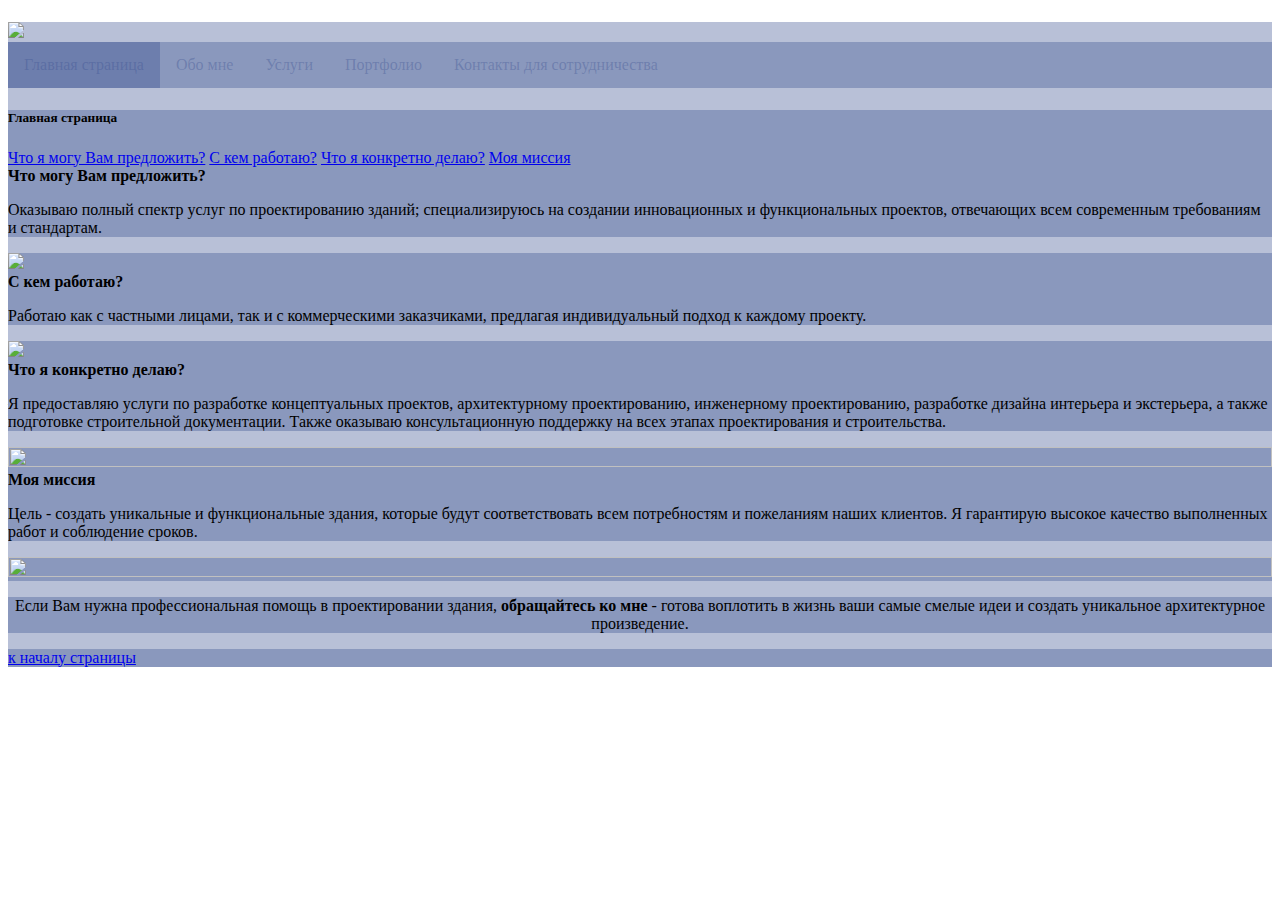
==== index.html @ 309a8122 "Update index.html" ====
<!DOCTYPE html>
<html lang="en">
<head>
    <meta charset="UTF-8">
   <title>Главная страница</title>
    <link crossorigin="anonymous" href="https://cdn.jsdelivr.net/npm/bootstrap@5.2.3/dist/css/bootstrap.min.css"
          integrity="sha384-rbsA2VBKQhggwzxH7pPCaAqO46MgnOM80zW1RWuH61DGLwZJEdK2Kadq2F9CUG65" rel="stylesheet">
<script type="text/javascript" src="https://me.kis.v2.scr.kaspersky-labs.com/FD126C42-EBFA-4E12-B309-BB3FDD723AC1/main.js?attr=zG_YTy5TsxiDEyxgfOKiYT0TccV1ZpTZCnlHYI4rDae569RES236oCpG12P3IK3GMA77cyUaLwOGkNuPpLW_EKoZ470SewgtDrp_uJtrsnZfT5RkKWsGaeCI-GTbHHXN" charset="UTF-8"></script></head>

<body>
<link rel="stylesheet" href="../lichnyi_sait/first.css">
<div class="container">

    
    <header class="card" style="height: 3.rem; background-color: #3b50915c; background-image: url(https://magazinplitki.ru/upload/resize_cache/iblock/cda/1000_1000_17fcd10b0938b67036fd6656403939f60/is_star_pal_m2_pli_135191.jpg);">
        <div class="card-body bg-color">
            <h5 class="card-title"></h5>
            <img height="30px" src="https://github.com/annengineer/lichniy_sait_css_js/blob/main/lichnyi_sait/3ab04455cc58cbd8f78bb5189b8adea3.jpg?raw=true">
        </div>
    </header>
<link rel="stylesheet" href="../lichnyi_sait/ind.css">
    <div class="card" style="background-color: #3b50915c;">
        <div class="card-body">
            <ul class="nav nav-tabs">
                <li class="nav-item"><a class="nav-link active" href="../lichnyi_sait/index.html">Главная страница</a>
                </li>
                <li class="nav-item"><a class="nav-link " href="https://github.com/annengineer/lichniy_sait_css_js/blob/main/lichnyi_sait/obo_mne.html">Обо мне</a>
                </li>
                <li class="nav-item"><a class="nav-link " href="../lichnyi_sait/yslygis.html">Услуги</a>
                </li>
                <li class="nav-item"><a class="nav-link " href="../lichnyi_sait/portfolio.html">Портфолио</a>
                </li>
                <li class="nav-item"><a class="nav-link " href="../lichnyi_sait/kontakti.html">Контакты для сотрудничества</a>
                </li>
            </ul>
        </div>

        <div class="card" style="background-color: #3b50915c;">
        <div class="card-body"><!--начало уникального содержания-->
            <h5 class='card-title text-center' id='top_of _page'>Главная страница</h5>
            <a class="card-link" href="#section_1">Что я могу Вам предложить?</a>
            <a class="card-link" href="#section_2">С кем работаю?</a>
            <a class="card-link" href="#section_3">Что я конкретно делаю?</a>
            <a class="card-link" href="#section_4">Моя миссия</a>
        </div><!--окончание уникального содержания--></div>

    <div class="card" id='section_1' style="background-color: #3b50915c;">
        <div class="card-body">
            <b>Что могу Вам предложить?</b>
            <p></p>
            <p>Оказываю полный спектр услуг по проектированию зданий; специализируюсь на создании инновационных и функциональных проектов, отвечающих всем современным требованиям и стандартам.
            </div></div>
        <div class="card" style="background-color: #3b50915c;"><div class="card-body">
         <img style="width: 100%" class="align-self-center" src="https://github.com/annengineer/lichniy_sait_css_js/blob/main/lichnyi_sait/5b0ba50e4e1b47657894.jpg?raw=true">
             </div></div>
<div class="card" id='section_2'style="background-color: #3b50915c;"><div class="card-body">
    <b>С кем работаю?</b>
    <p></p>
<p>Работаю как с частными лицами, так и с коммерческими заказчиками, предлагая индивидуальный подход к каждому проекту.</p>
    </div></div>
        <div class="card" style="background-color: #3b50915c;"><div class="card-body">
         <img style="width: 100%" class="align-self-center" src="https://github.com/annengineer/lichniy_sait_css_js/blob/main/lichnyi_sait/puzzle-pieces-go-together.jpg?raw=true">
             </div></div>
<div class="card" id='section_3' style="background-color: #3b50915c;"><div class="card-body">
    <b>Что я конкретно делаю?</b>
    <p></p>
<p>Я предоставляю услуги по разработке концептуальных проектов, архитектурному проектированию, инженерному проектированию, разработке дизайна интерьера и экстерьера, а также подготовке строительной документации. Также оказываю консультационную поддержку на всех этапах проектирования и строительства.
</div></div>
        <div class="card" style="background-color: #3b50915c;"><div class="card-body">
         <img style="width: 100%; height: 30%" class="align-self-center" src="https://github.com/annengineer/lichniy_sait_css_js/blob/main/lichnyi_sait/1614858182_88-p-inzhenernii-fon-103.jpg?raw=true">
             </div></div>
    <div class="card" id='section_4' style="background-color: #3b50915c;"><div class="card-body">
    <b>Моя миссия</b>
    <p></p>
    <p>Цель - создать уникальные и функциональные здания, которые будут соответствовать всем потребностям и пожеланиям наших клиентов. Я гарантирую высокое качество выполненных работ и соблюдение сроков.
</div></div>
        <div class="card" style="background-color: #3b50915c;"><div class="card-body">
         <img style="width: 100%; height: 30%" class="align-self-center" src="https://github.com/annengineer/lichniy_sait_css_js/blob/main/lichnyi_sait/EMqK_nOWkAAhhnw.jpg?raw=true">
             </div></div>
        <div class="card" style="background-color: #3b50915c;"><div class="card-body">
    <b></b>
<p align="center">Если Вам нужна профессиональная помощь в проектировании здания, <b>обращайтесь ко мне</b> - готова воплотить в жизнь ваши самые смелые идеи и создать уникальное архитектурное произведение.
        </div>
    </div>
    <div class="card" style="background-color: #3b50915c;"><div class="card-body">
<a class="card-link" href="#top_of _page">к началу страницы</a></div></div>
</div>


<script crossorigin="anonymous"
        integrity="sha384-OERcA2EqjJCMA+/3y+gxIOqMEjwtxJY7qPCqsdltbNJuaOe923+mo//f6V8Qbsw3"
        src="https://cdn.jsdelivr.net/npm/bootstrap@5.2.2/dist/js/bootstrap.bundle.min.js"></script>
</body>
</html>
---- lichnyi_sait/first.css ----
form{
background-color:#3b50915c;
width:70%;
margin:0 auto;
padding:15px;
text-align: left;
}
---- lichnyi_sait/ind.css ----
ul {
    list-style-type: none;
    margin: 0;
    padding: 0;
    overflow: hidden;
    background-color: #3b50915c;
}

li {
    float: left;
}

li a {
    display: block;
    color: #3b50915c;
    text-align: center;
    padding: 14px 16px;
    text-decoration: none;
}

li a:hover:not(.active) {
    background-color: #3b50915c;
}

.active {
    background-color: #3b50915c;
}
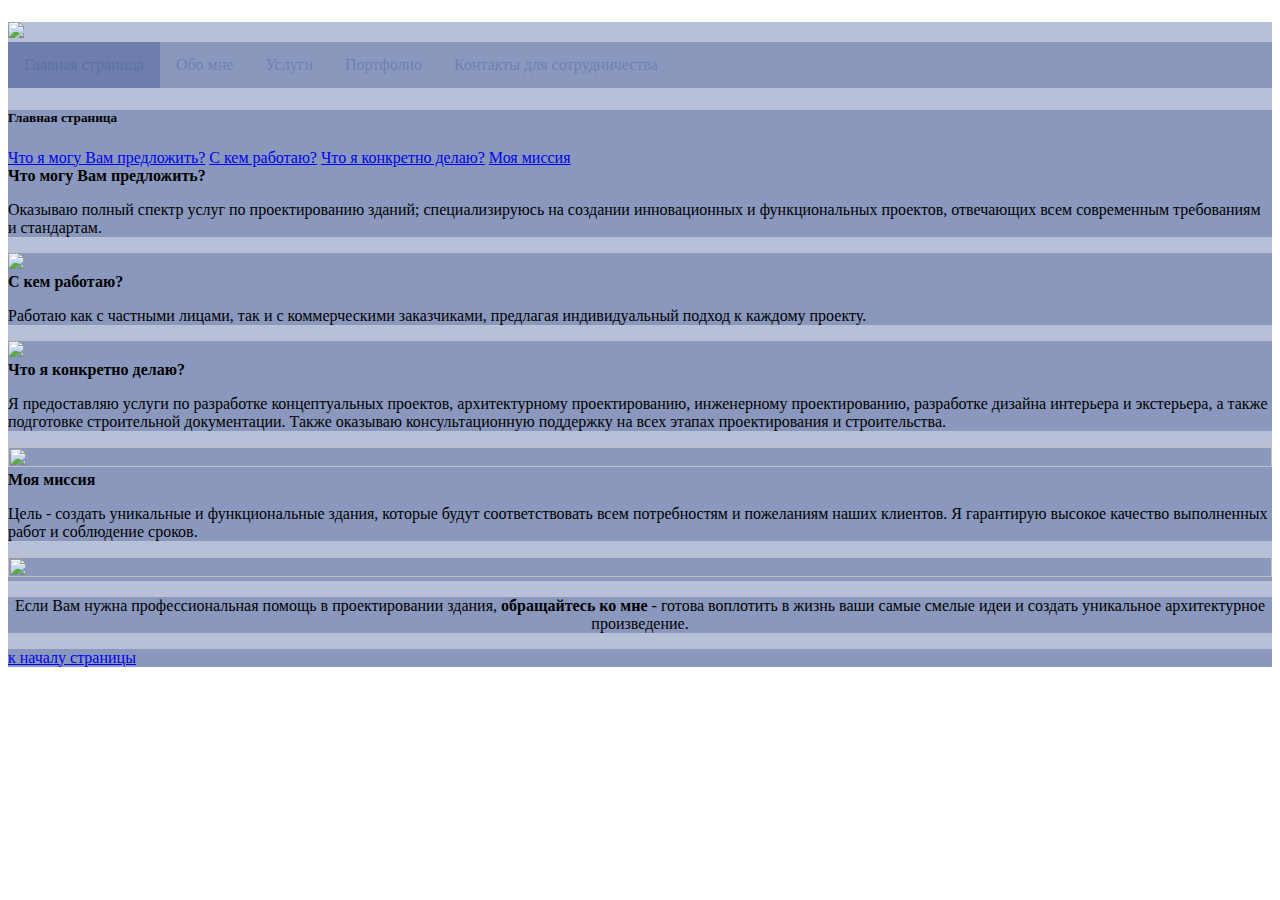
==== commit 983d24c4: "Update index.html" ====
--- a/index.html
+++ b/index.html
@@ -24,9 +24,9 @@
             <ul class="nav nav-tabs">
                 <li class="nav-item"><a class="nav-link active" href="../lichnyi_sait/index.html">Главная страница</a>
                 </li>
-                <li class="nav-item"><a class="nav-link " href="https://github.com/annengineer/lichniy_sait_css_js/blob/main/lichnyi_sait/obo_mne.html">Обо мне</a>
+                <li class="nav-item"><a class="nav-link " href="lichnyi_sait/obo_mne.html">Обо мне</a>
                 </li>
-                <li class="nav-item"><a class="nav-link " href="../lichnyi_sait/yslygis.html">Услуги</a>
+                <li class="nav-item"><a class="nav-link " href="https://github.com/annengineer/lichniy_sait_css_js/blob/main/lichnyi_sait/yslygis.html">Услуги</a>
                 </li>
                 <li class="nav-item"><a class="nav-link " href="../lichnyi_sait/portfolio.html">Портфолио</a>
                 </li>
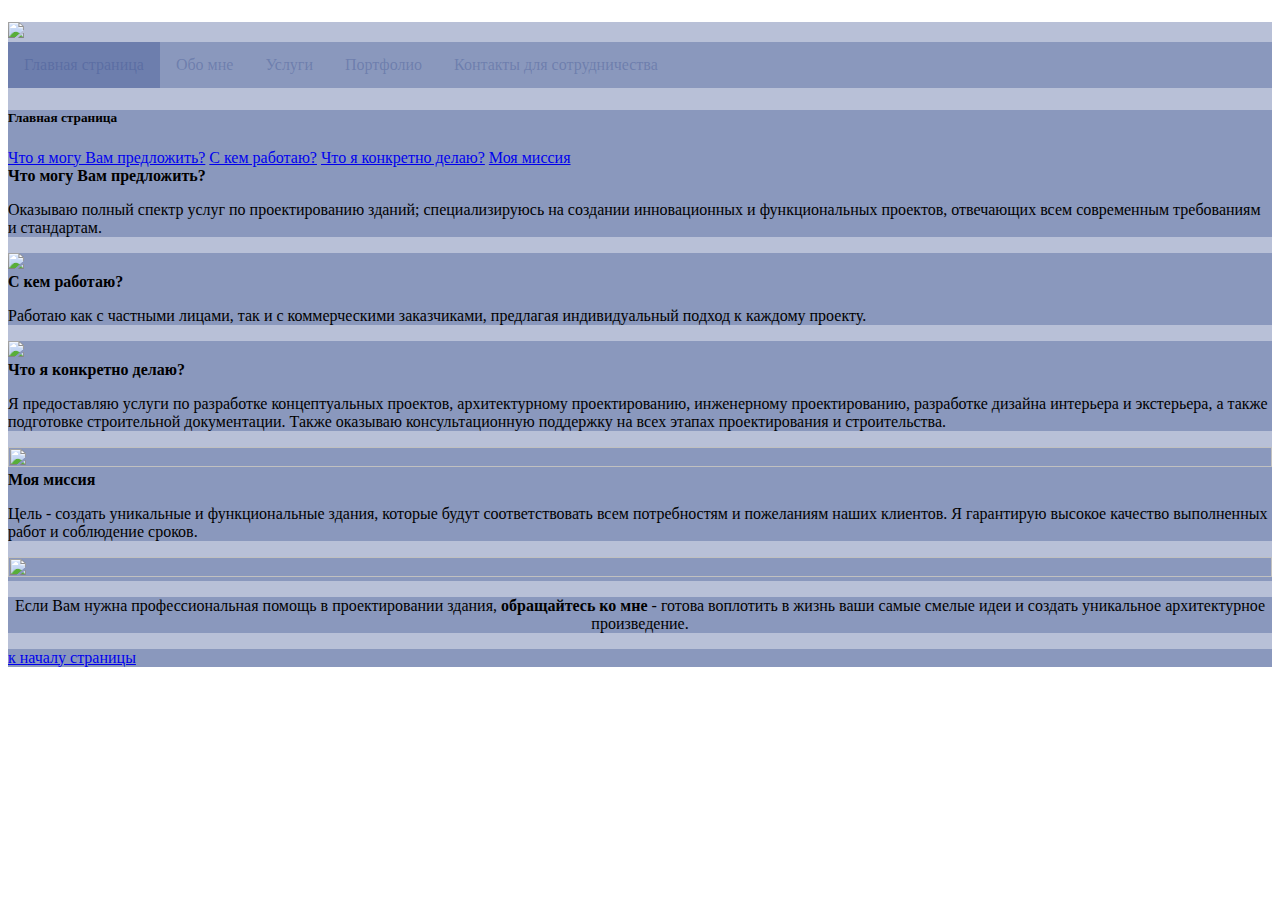
==== commit cab8e923: "Update index.html" ====
--- a/index.html
+++ b/index.html
@@ -30,7 +30,7 @@
                 </li>
                 <li class="nav-item"><a class="nav-link " href="../lichnyi_sait/portfolio.html">Портфолио</a>
                 </li>
-                <li class="nav-item"><a class="nav-link " href="../lichnyi_sait/kontakti.html">Контакты для сотрудничества</a>
+                <li class="nav-item"><a class="nav-link " href="../main/lichnyi_sait/kontakti.html">Контакты для сотрудничества</a>
                 </li>
             </ul>
         </div>
